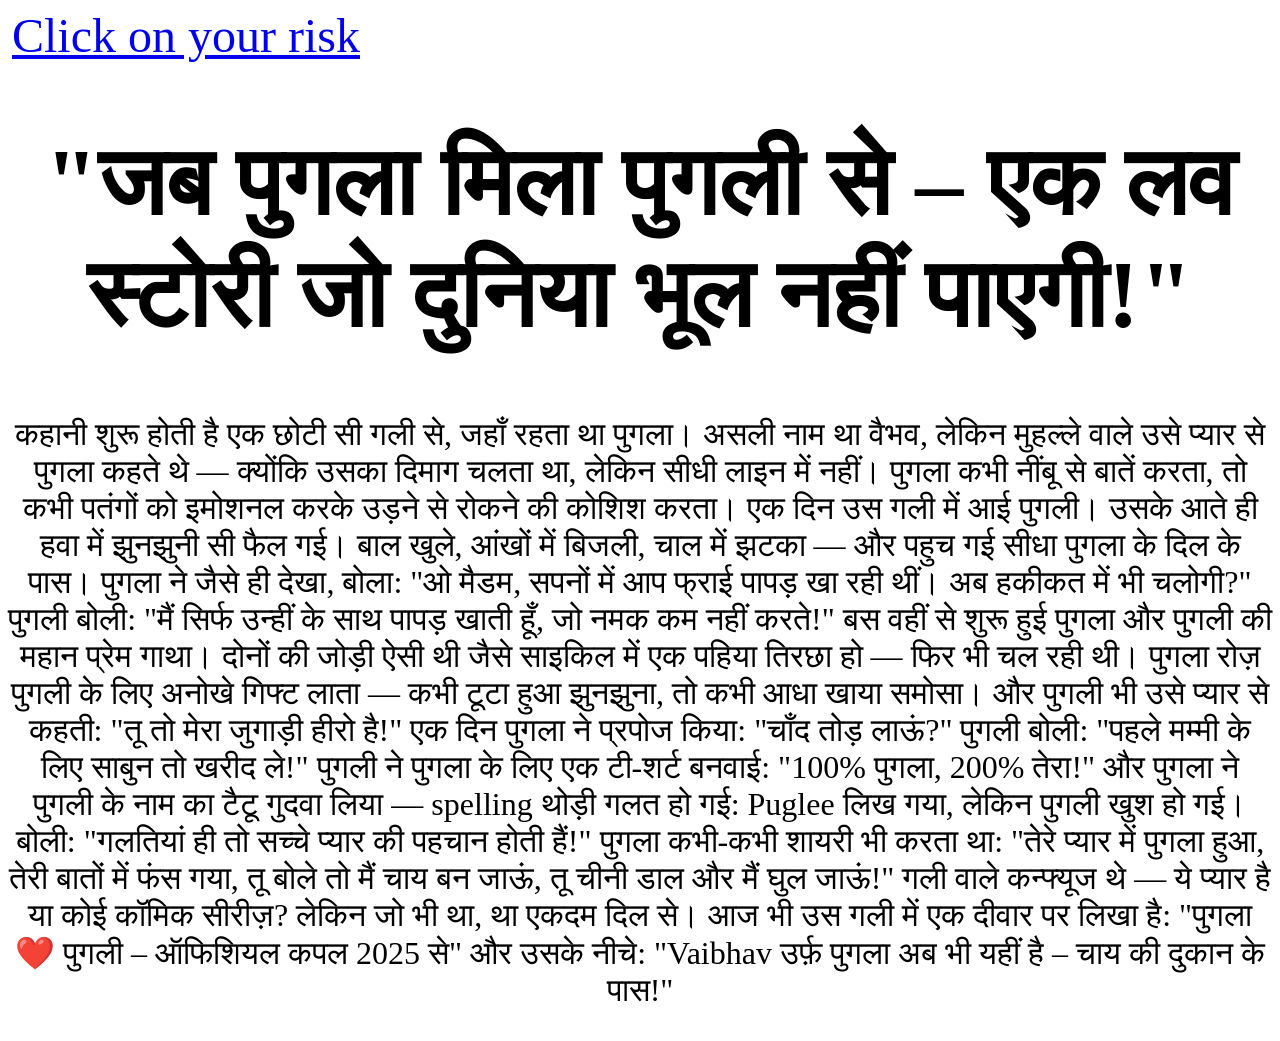
==== index.html @ 897844d5 "Add files via upload" ====
﻿﻿﻿<HTML>
<HEAD>
    <link rel="stylesheet" href="style.css">
<TITLE>sher singh</TITLE>
</HEAD>
<BODY>
    <FONT FACE SIZE="8" COLOR="BLACK"> 
        <a href="https://encrypted-tbn0.gstatic.com/images?q=tbn:ANd9GcQzCbjlIp3WcsoodCskNqxBqtxsNQu8F_G1lA&s">Click on your risk</a>

<h1 align="center">"जब पुगला मिला पुगली से – एक लव स्टोरी जो दुनिया भूल नहीं पाएगी!"</h1>
<FONT FACE SIZE="6">
<P align="center">
कहानी शुरू होती है एक छोटी सी गली से, जहाँ रहता था पुगला। असली नाम था वैभव, लेकिन मुहल्ले वाले उसे प्यार से पुगला कहते थे — क्योंकि उसका दिमाग चलता था, लेकिन सीधी लाइन में नहीं। पुगला कभी नींबू से बातें करता, तो कभी पतंगों को इमोशनल करके उड़ने से रोकने की कोशिश करता।

एक दिन उस गली में आई पुगली। उसके आते ही हवा में झुनझुनी सी फैल गई। बाल खुले, आंखों में बिजली, चाल में झटका — और पहुच गई सीधा पुगला के दिल के पास। पुगला ने जैसे ही देखा, बोला:

"ओ मैडम, सपनों में आप फ्राई पापड़ खा रही थीं। अब हकीकत में भी चलोगी?"

पुगली बोली:

"मैं सिर्फ उन्हीं के साथ पापड़ खाती हूँ, जो नमक कम नहीं करते!"

बस वहीं से शुरू हुई पुगला और पुगली की महान प्रेम गाथा।

दोनों की जोड़ी ऐसी थी जैसे साइकिल में एक पहिया तिरछा हो — फिर भी चल रही थी। पुगला रोज़ पुगली के लिए अनोखे गिफ्ट लाता — कभी टूटा हुआ झुनझुना, तो कभी आधा खाया समोसा। और पुगली भी उसे प्यार से कहती:

"तू तो मेरा जुगाड़ी हीरो है!"

एक दिन पुगला ने प्रपोज किया:

"चाँद तोड़ लाऊं?"
पुगली बोली:

"पहले मम्मी के लिए साबुन तो खरीद ले!"

पुगली ने पुगला के लिए एक टी-शर्ट बनवाई:

"100% पुगला, 200% तेरा!"

और पुगला ने पुगली के नाम का टैटू गुदवा लिया — spelling थोड़ी गलत हो गई: Puglee लिख गया, लेकिन पुगली खुश हो गई। बोली:

"गलतियां ही तो सच्चे प्यार की पहचान होती हैं!"

पुगला कभी-कभी शायरी भी करता था:

"तेरे प्यार में पुगला हुआ,
तेरी बातों में फंस गया,
तू बोले तो मैं चाय बन जाऊं,
तू चीनी डाल और मैं घुल जाऊं!"

गली वाले कन्फ्यूज थे — ये प्यार है या कोई कॉमिक सीरीज़? लेकिन जो भी था, था एकदम दिल से।

आज भी उस गली में एक दीवार पर लिखा है:

"पुगला ❤️ पुगली – ऑफिशियल कपल 2025 से"

और उसके नीचे:

"Vaibhav उर्फ़ पुगला अब भी यहीं है – चाय की दुकान के पास!"

</BODY>
</HTML>
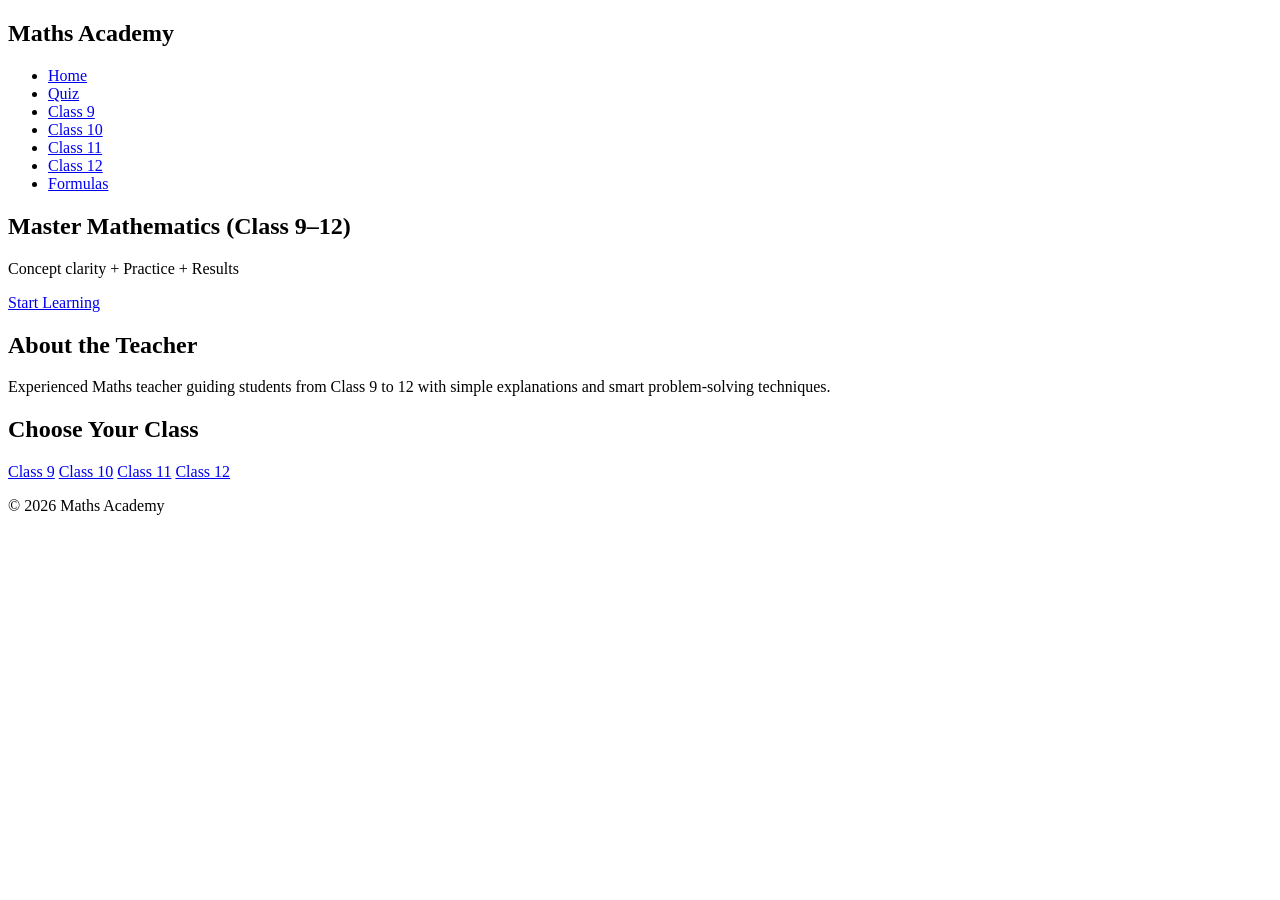
==== commit 41aa8beb: "Add files via upload" ====
--- a/index.html
+++ b/index.html
@@ -1,62 +1,60 @@
-﻿﻿﻿<HTML>
-<HEAD>
-    <link rel="stylesheet" href="style.css">
-<TITLE>sher singh</TITLE>
-</HEAD>
-<BODY>
-    <FONT FACE SIZE="8" COLOR="BLACK"> 
-        <a href="https://encrypted-tbn0.gstatic.com/images?q=tbn:ANd9GcQzCbjlIp3WcsoodCskNqxBqtxsNQu8F_G1lA&s">Click on your risk</a>
-
-<h1 align="center">"जब पुगला मिला पुगली से – एक लव स्टोरी जो दुनिया भूल नहीं पाएगी!"</h1>
-<FONT FACE SIZE="6">
-<P align="center">
-कहानी शुरू होती है एक छोटी सी गली से, जहाँ रहता था पुगला। असली नाम था वैभव, लेकिन मुहल्ले वाले उसे प्यार से पुगला कहते थे — क्योंकि उसका दिमाग चलता था, लेकिन सीधी लाइन में नहीं। पुगला कभी नींबू से बातें करता, तो कभी पतंगों को इमोशनल करके उड़ने से रोकने की कोशिश करता।
-
-एक दिन उस गली में आई पुगली। उसके आते ही हवा में झुनझुनी सी फैल गई। बाल खुले, आंखों में बिजली, चाल में झटका — और पहुच गई सीधा पुगला के दिल के पास। पुगला ने जैसे ही देखा, बोला:
-
-"ओ मैडम, सपनों में आप फ्राई पापड़ खा रही थीं। अब हकीकत में भी चलोगी?"
-
-पुगली बोली:
-
-"मैं सिर्फ उन्हीं के साथ पापड़ खाती हूँ, जो नमक कम नहीं करते!"
-
-बस वहीं से शुरू हुई पुगला और पुगली की महान प्रेम गाथा।
-
-दोनों की जोड़ी ऐसी थी जैसे साइकिल में एक पहिया तिरछा हो — फिर भी चल रही थी। पुगला रोज़ पुगली के लिए अनोखे गिफ्ट लाता — कभी टूटा हुआ झुनझुना, तो कभी आधा खाया समोसा। और पुगली भी उसे प्यार से कहती:
-
-"तू तो मेरा जुगाड़ी हीरो है!"
-
-एक दिन पुगला ने प्रपोज किया:
-
-"चाँद तोड़ लाऊं?"
-पुगली बोली:
-
-"पहले मम्मी के लिए साबुन तो खरीद ले!"
-
-पुगली ने पुगला के लिए एक टी-शर्ट बनवाई:
-
-"100% पुगला, 200% तेरा!"
-
-और पुगला ने पुगली के नाम का टैटू गुदवा लिया — spelling थोड़ी गलत हो गई: Puglee लिख गया, लेकिन पुगली खुश हो गई। बोली:
-
-"गलतियां ही तो सच्चे प्यार की पहचान होती हैं!"
-
-पुगला कभी-कभी शायरी भी करता था:
-
-"तेरे प्यार में पुगला हुआ,
-तेरी बातों में फंस गया,
-तू बोले तो मैं चाय बन जाऊं,
-तू चीनी डाल और मैं घुल जाऊं!"
-
-गली वाले कन्फ्यूज थे — ये प्यार है या कोई कॉमिक सीरीज़? लेकिन जो भी था, था एकदम दिल से।
-
-आज भी उस गली में एक दीवार पर लिखा है:
-
-"पुगला ❤️ पुगली – ऑफिशियल कपल 2025 से"
-
-और उसके नीचे:
-
-"Vaibhav उर्फ़ पुगला अब भी यहीं है – चाय की दुकान के पास!"
-
-</BODY>
-</HTML>+<!DOCTYPE html>
+<html lang="en">
+<head>
+    <meta charset="UTF-8">
+    <meta name="viewport" content="width=device-width, initial-scale=1.0">
+    <title>Maths Academy</title>
+    <link rel="stylesheet" href="styles.css">
+</head>
+<body>
+
+    <!-- Navbar -->
+    <nav>
+        <h1 class="logo">Maths Academy</h1>
+        <ul>
+            <li><a href="index.html">Home</a></li>
+            <li><a href="quiz.html">Quiz</a></li>
+            <li><a href="pages/class9.html">Class 9</a></li>
+            <li><a href="pages/class10.html">Class 10</a></li>
+            <li><a href="pages/class11.html">Class 11</a></li>
+            <li><a href="pages/class12.html">Class 12</a></li>
+            <li><a href="pages/formulas.html">Formulas</a></li>
+        </ul>
+    </nav>
+
+    <!-- Hero Section -->
+    <section class="hero">
+        <div class="overlay">
+            <h2 class="fade-in">Master Mathematics (Class 9–12)</h2>
+            <p class="fade-in delay">Concept clarity + Practice + Results</p>
+            <a href="pages/class9.html" class="btn fade-in delay2">Start Learning</a>
+        </div>
+    </section>
+
+    <!-- About -->
+    <section class="about fade-up">
+        <h2>About the Teacher</h2>
+        <p>
+            Experienced Maths teacher guiding students from Class 9 to 12 
+            with simple explanations and smart problem-solving techniques.
+        </p>
+    </section>
+
+    <!-- Classes -->
+    <section class="classes fade-up">
+        <h2>Choose Your Class</h2>
+        <div class="cards">
+            <a href="pages/class9.html" class="card">Class 9</a>
+            <a href="pages/class10.html" class="card">Class 10</a>
+            <a href="pages/class11.html" class="card">Class 11</a>
+            <a href="pages/class12.html" class="card">Class 12</a>
+        </div>
+    </section>
+
+    <!-- Footer -->
+    <footer>
+        <p>© 2026 Maths Academy</p>
+    </footer>
+
+</body>
+</html>
